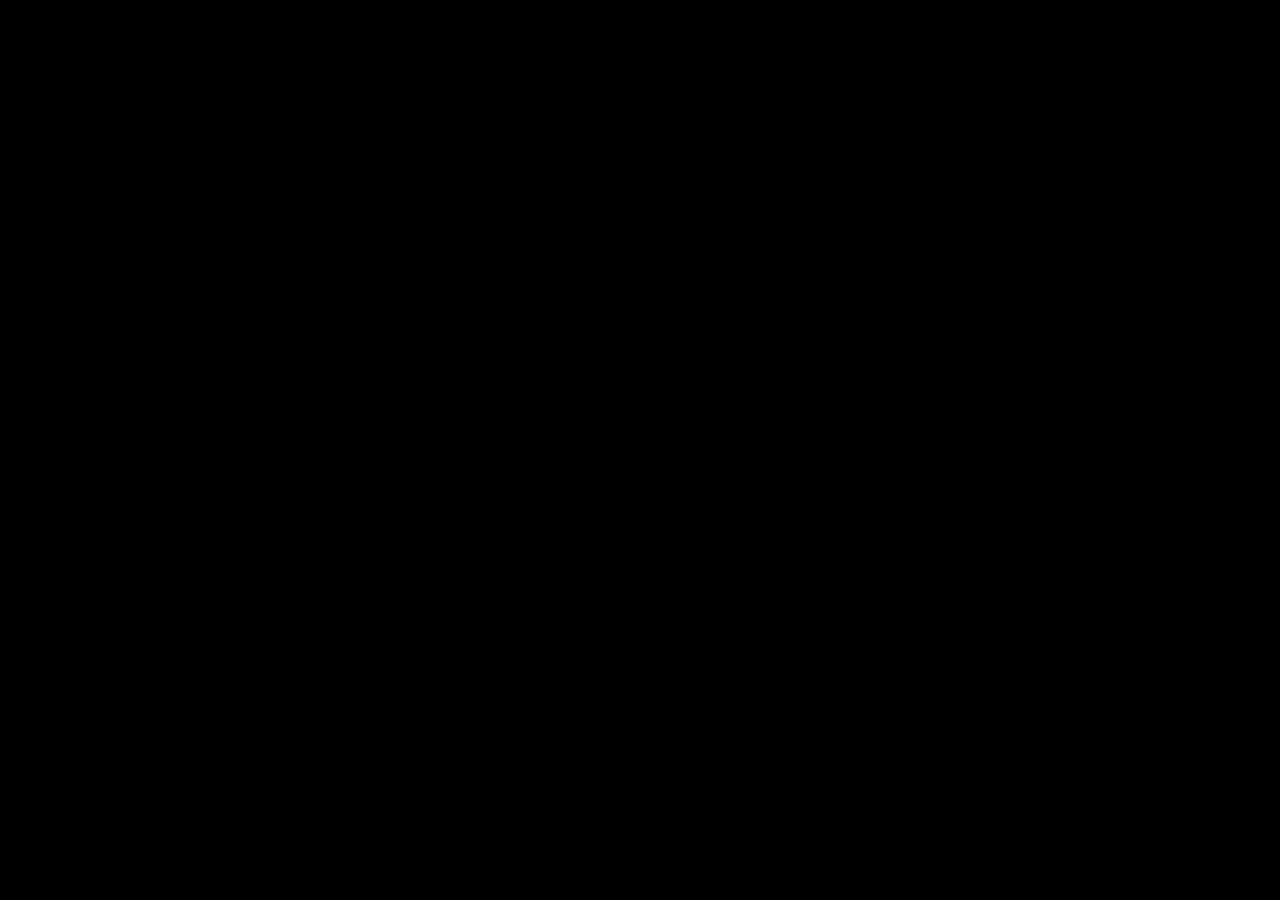
==== practice1.html @ 8fafba3d "Added practice1 files" ====
<!DOCTYPE html>
<html lang="en">
  <head>
    <meta charset="UTF-8" />
    <meta name="viewport" content="width=device-width, initial-scale=1.0" />
    <title>Practice 1</title>
    <link rel="stylesheet" href="practice1.css" />
  </head>
  <body></body>
</html>
---- practice1.css ----
body {
  background: #000;
}
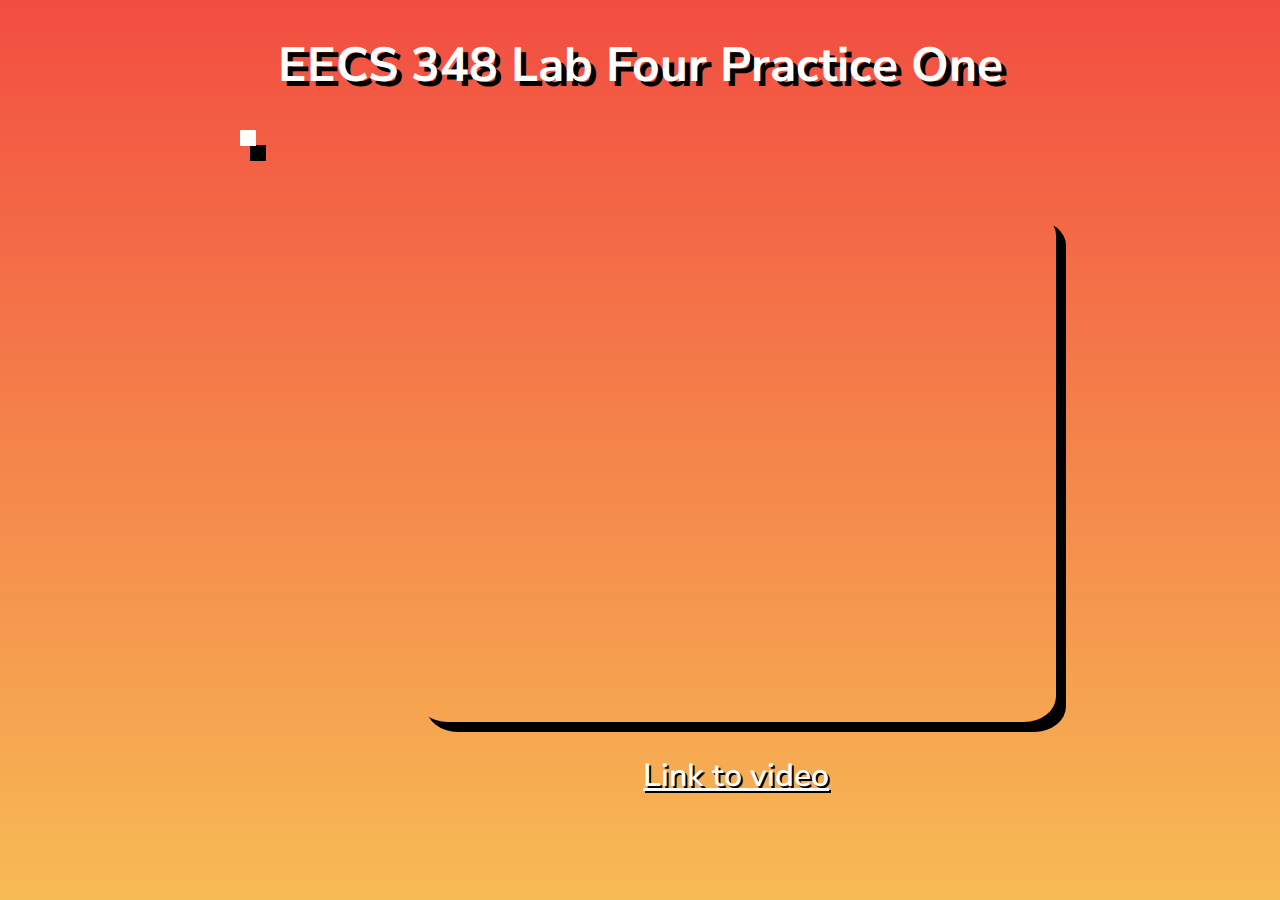
==== commit 612c1fca: "Finished practice1" ====
--- a/practice1.html
+++ b/practice1.html
@@ -6,5 +6,34 @@
     <title>Practice 1</title>
     <link rel="stylesheet" href="practice1.css" />
   </head>
-  <body></body>
+  <body>
+    <header><h1 class="title">EECS 348 Lab Four Practice One</h1></header>
+    <main class="container">
+      <div class="image">
+        <img
+          src="https://image4.photobiz.com/8696/36_20190101140009_4037323_xlarge.jpg"
+          alt=""
+        />
+      </div>
+      <div class="video">
+        <iframe
+          class="iframe"
+          width="560"
+          height="315"
+          src="https://www.youtube.com/embed/0cd1VqDCgW0?si=9zT2q8H8nM3zap5W"
+          title="YouTube video player"
+          frameborder="0"
+          allow="accelerometer; autoplay; clipboard-write; encrypted-media; gyroscope; picture-in-picture; web-share"
+          referrerpolicy="strict-origin-when-cross-origin"
+          allowfullscreen
+        ></iframe>
+        <a
+          class="link"
+          target="_blank"
+          href="https://youtu.be/0cd1VqDCgW0?si=9zT2q8H8nM3zap5W"
+          >Link to video</a
+        >
+      </div>
+    </main>
+  </body>
 </html>
--- a/practice1.css
+++ b/practice1.css
@@ -1,3 +1,69 @@
+@import url('https://fonts.googleapis.com/css2?family=Nunito+Sans:ital,opsz,wght@0,6..12,200..1000;1,6..12,200..1000&family=Ruslan+Display&display=swap');
+
 body {
-  background: #000;
+  height: 100vh;
+  background: linear-gradient(#f24d41, #f7bb54);
+  font-family: 'Nunito Sans', sans-serif;
+  overflow: hidden;
+  padding: 0;
+  margin: 0;
 }
+
+header {
+  display: flex;
+  width: 100%;
+  justify-content: center;
+  align-items: center;
+}
+
+h1.title {
+  color: white;
+  font-size: 3em;
+  text-shadow: 5px 5px black;
+}
+
+main.container {
+  /* background-color: white; */
+  width: 100%;
+  height: 80vh;
+  padding-left: 15em;
+  display: flex;
+}
+
+.container div img {
+  height: 46.5em;
+  border-radius: 3%;
+  border: white solid 8px;
+  box-shadow: 10px 15px;
+}
+
+div.video {
+  margin-left: 5em;
+  margin-top: 5em;
+  width: 50em;
+  display: flex;
+  flex-direction: column;
+  align-items: center;
+}
+
+iframe.iframe {
+  width: 80%;
+  height: 80%;
+  border-radius: 5%;
+  box-shadow: 10px 10px black;
+}
+
+a.link {
+  font-size: 2em;
+  margin-top: 1em;
+  text-shadow: 2px 2px black;
+  color: white;
+  text-decoration: underline;
+  font-weight: 600;
+}
+
+a.link:hover {
+  transition: all 0.1s;
+  color: rgb(192, 192, 192);
+  transform: translateY(2px);
+}
